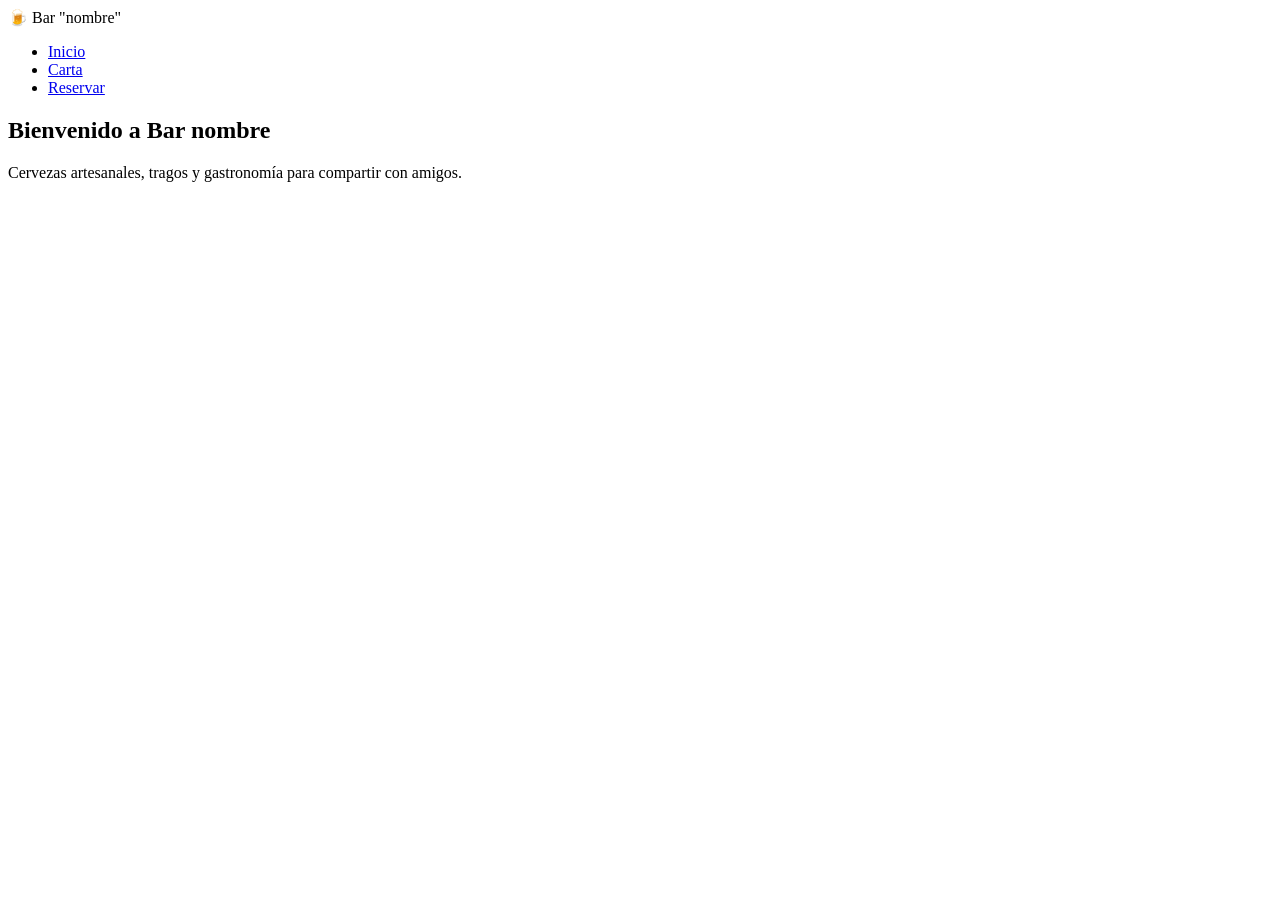
==== index.html @ 3e5e8f41 "Agrego estilos base y vinculacion CSS" ====
<!DOCTYPE html>
<html lang="es">
<head>
  <meta charset="UTF-8">
  <meta name="viewport" content="width=device-width, initial-scale=1.0">
  <title>Bar El  - Inicio</title>
  <link rel="stylesheet" href="css/estilos.css">
</head>

<body>
<header>
    <nav>
        <div class="logo">🍺 Bar "nombre"</div>

        <ul>
            <li><a href="index.html">Inicio</a></li>
            <li><a href="menu.html">Carta</a></li>
            <li><a href="contacto.html">Reservar</a></li>
        </ul>
    </nav>
</header>
<main>
    <section class="bienvenida">
        <h2>Bienvenido a Bar nombre</h2>
        <p>
            Cervezas artesanales, tragos y gastronomía
            para compartir con amigos.
        </p>
    </section>
</main>
</body>
</html>
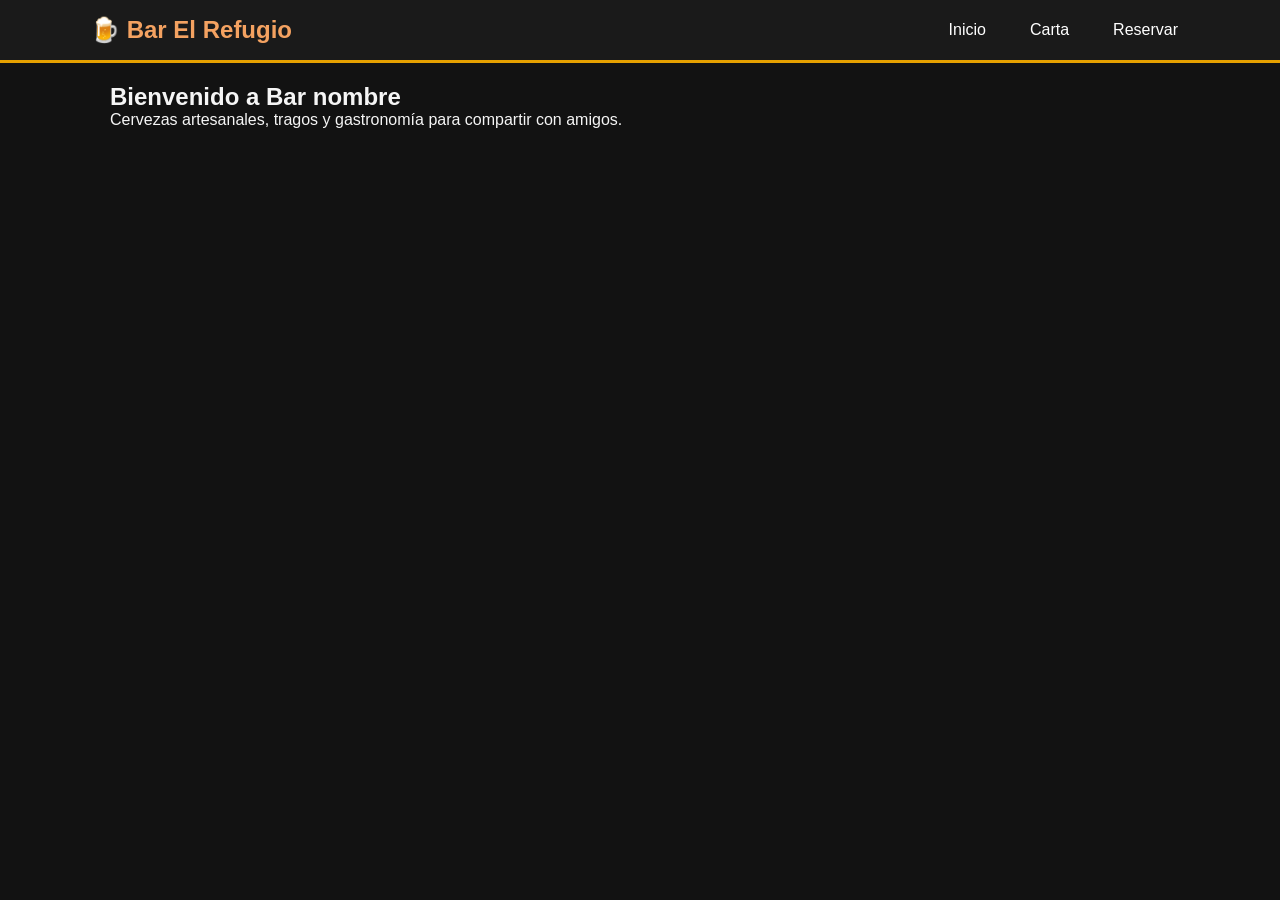
==== commit 19fe535c: "estructura base de menu.html" ====
--- a/index.html
+++ b/index.html
@@ -3,14 +3,14 @@
 <head>
   <meta charset="UTF-8">
   <meta name="viewport" content="width=device-width, initial-scale=1.0">
-  <title>Bar El  - Inicio</title>
+  <title>Bar El Refugio  - Inicio</title>
   <link rel="stylesheet" href="css/estilos.css">
 </head>
 
 <body>
 <header>
     <nav>
-        <div class="logo">🍺 Bar "nombre"</div>
+        <div class="logo">🍺 Bar El Refugio</div>
 
         <ul>
             <li><a href="index.html">Inicio</a></li>
--- a/css/estilos.css
+++ b/css/estilos.css
@@ -0,0 +1,63 @@
+* {
+  box-sizing: border-box;
+  margin: 0;
+  padding: 0;
+}
+
+body {
+  font-family: 'Segoe UI', Tahoma, Geneva, Verdana, sans-serif;
+  background-color: #121212;
+  color: #f5f5f5;
+  display: flex;
+  flex-direction: column;
+  min-height: 100vh;
+}
+
+main {
+    flex: 1;
+    padding: 20px;
+    max-width: 1100px;
+    margin: 0 auto;
+    width: 100%;
+}
+
+header {
+  background-color: #1a1a1a;
+  border-bottom: 3px solid #e6a100;
+  padding: 1rem 2rem;
+}
+nav {
+    display: flex;
+    justify-content: space-between;
+    align-items: center;
+    max-width: 1100px;
+    margin: 0 auto;
+}
+
+.logo {
+    font-size: 1.5rem;
+    font-weight: bold;
+    color: #f4a261;
+}
+
+
+nav ul {
+    display: flex;
+    list-style: none;
+    gap: 20px;
+}
+
+nav a {
+    color: #ffffff;
+    text-decoration: none;
+    font-weight: 500;
+    padding: 6px 12px;
+    border-radius: 4px;
+    transition: background-color 0.3s, color 0.3s;
+}
+
+nav a:hover, nav a.active {
+    background-color: #d4a373;
+    color: #121212;
+}
+
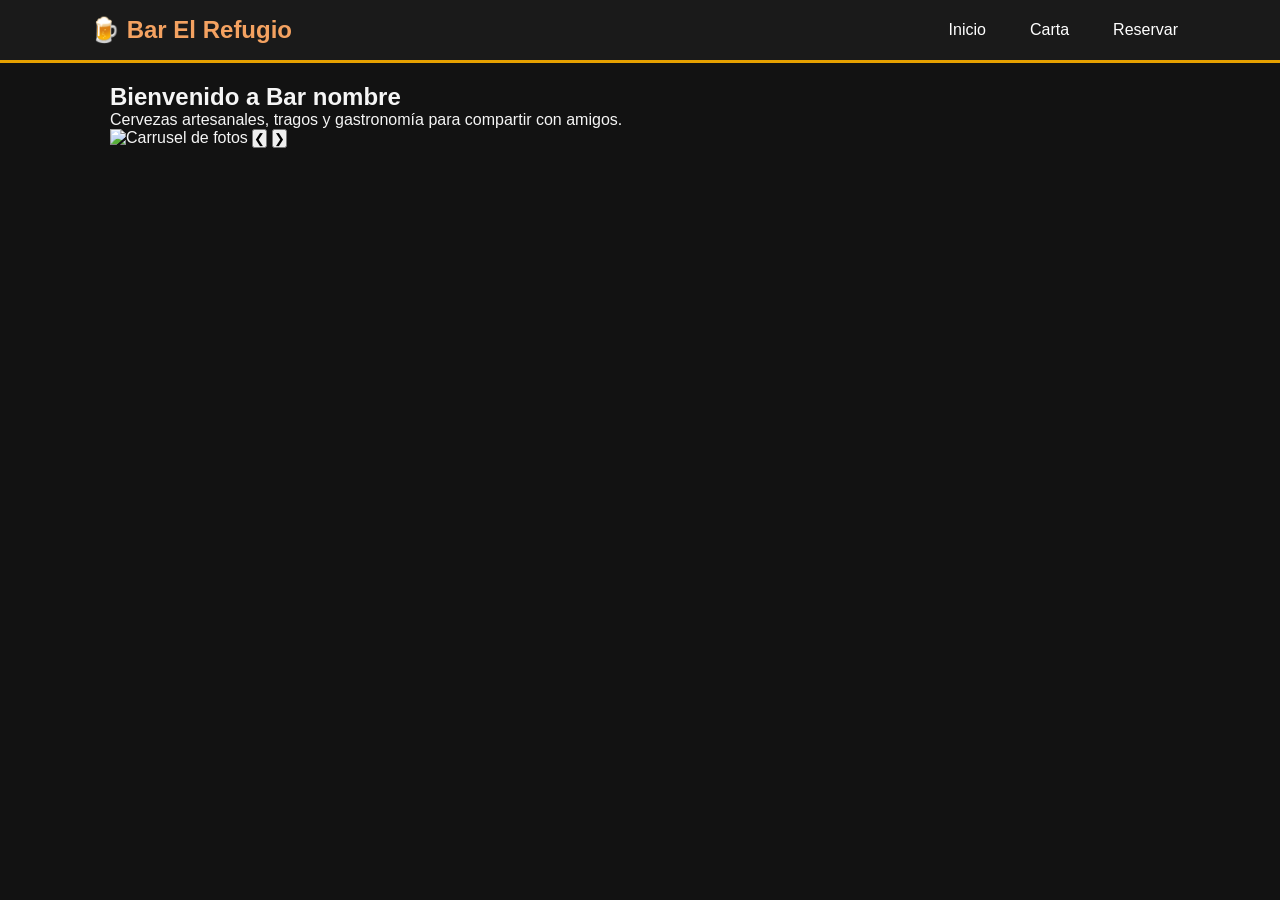
==== commit b4e74fc5: "Actualizacion Inicio del carrousel" ====
--- a/index.html
+++ b/index.html
@@ -27,6 +27,14 @@
             para compartir con amigos.
         </p>
     </section>
+    <div class="carrusel-container">
+        <!-- Imagen que irá cambiando -->
+        <img id="imagen-display" class="carrusel-imagen" src="" alt="Carrusel de fotos">
+
+        <!-- Botones de flechas -->
+        <button class="btn-nav btn-izq" id="btn-anterior">&#10094;</button>
+        <button class="btn-nav btn-der" id="btn-siguiente">&#10095;</button>
+    </div>
 </main>
 </body>
 </html>
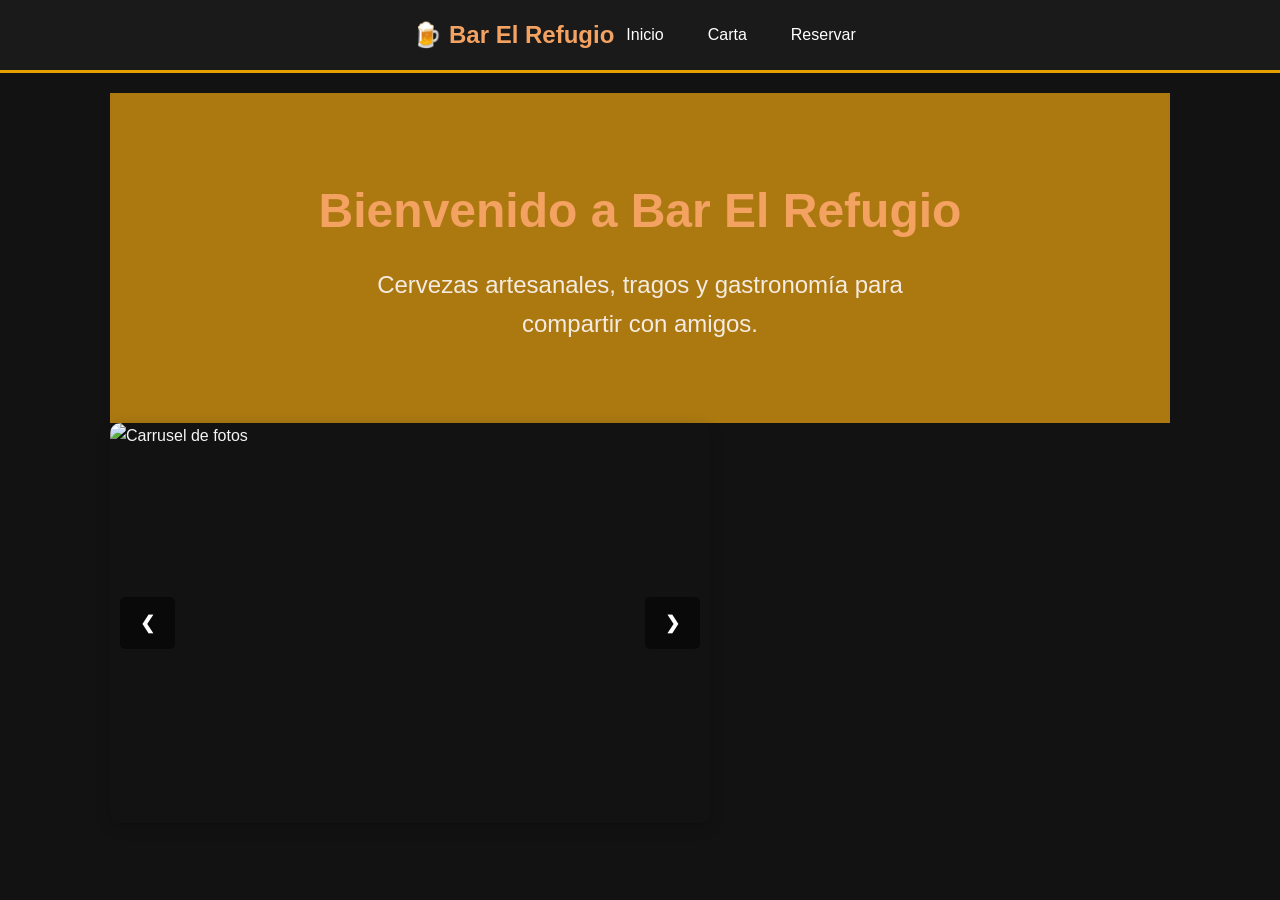
==== commit 4c665e22: "Cambios Algunos cambios en css, agregando css de carrousel" ====
--- a/index.html
+++ b/index.html
@@ -21,7 +21,7 @@
 </header>
 <main>
     <section class="bienvenida">
-        <h2>Bienvenido a Bar nombre</h2>
+        <h2>Bienvenido a Bar El Refugio</h2>
         <p>
             Cervezas artesanales, tragos y gastronomía
             para compartir con amigos.
--- a/css/estilos.css
+++ b/css/estilos.css
@@ -11,6 +11,7 @@
   display: flex;
   flex-direction: column;
   min-height: 100vh;
+  line-height: 1.6;
 }
 
 main {
@@ -25,6 +26,10 @@
   background-color: #1a1a1a;
   border-bottom: 3px solid #e6a100;
   padding: 1rem 2rem;
+  display: flex;
+  justify-content: space-between;
+  align-items: center;
+  z-index: 1000;
 }
 nav {
     display: flex;
@@ -61,3 +66,69 @@
     color: #121212;
 }
 
+.bienvenida {
+     text-align: center;
+    padding: 5rem 2rem;
+    background-color: #ac7911;
+    background-size: cover;
+    background-position: center;
+    color: white;
+}
+.bienvenida h2 {
+    font-size: 3rem;
+    margin-bottom: 1rem;
+    color: #f4a261;
+}
+.bienvenida p {
+    font-size: 1.5rem;
+    max-width: 600px;
+    margin: 0 auto;
+    color: #f5ebe0;
+}
+.carrusel-container {
+            position: relative;
+            width: 100%;
+            max-width: 600px;
+            height: 400px;
+            overflow: hidden;
+            border-radius: 10px;
+            box-shadow: 0 4px 15px rgba(0,0,0,0.2);
+        }
+
+        /* Imagen del carrusel */
+        .carrusel-imagen {
+            width: 100%;
+            height: 100%;
+            object-fit: cover;
+            display: block;
+            transition: opacity 0.5s ease-in-out;
+        }
+
+        /* Botones de navegación (Flechas) */
+        .btn-nav {
+            position: absolute;
+            top: 50%;
+            transform: translateY(-50%);
+            background-color: rgba(0, 0, 0, 0.5);
+            color: white;
+            border: none;
+            padding: 15px 20px;
+            font-size: 18px;
+            font-weight: bold;
+            cursor: pointer;
+            border-radius: 5px;
+            transition: background-color 0.3s;
+            user-select: none;
+        }
+
+        .btn-nav:hover {
+            background-color: rgba(0, 0, 0, 0.8);
+        }
+
+        .btn-izq {
+            left: 10px;
+        }
+
+        .btn-der {
+            right: 10px;
+        }
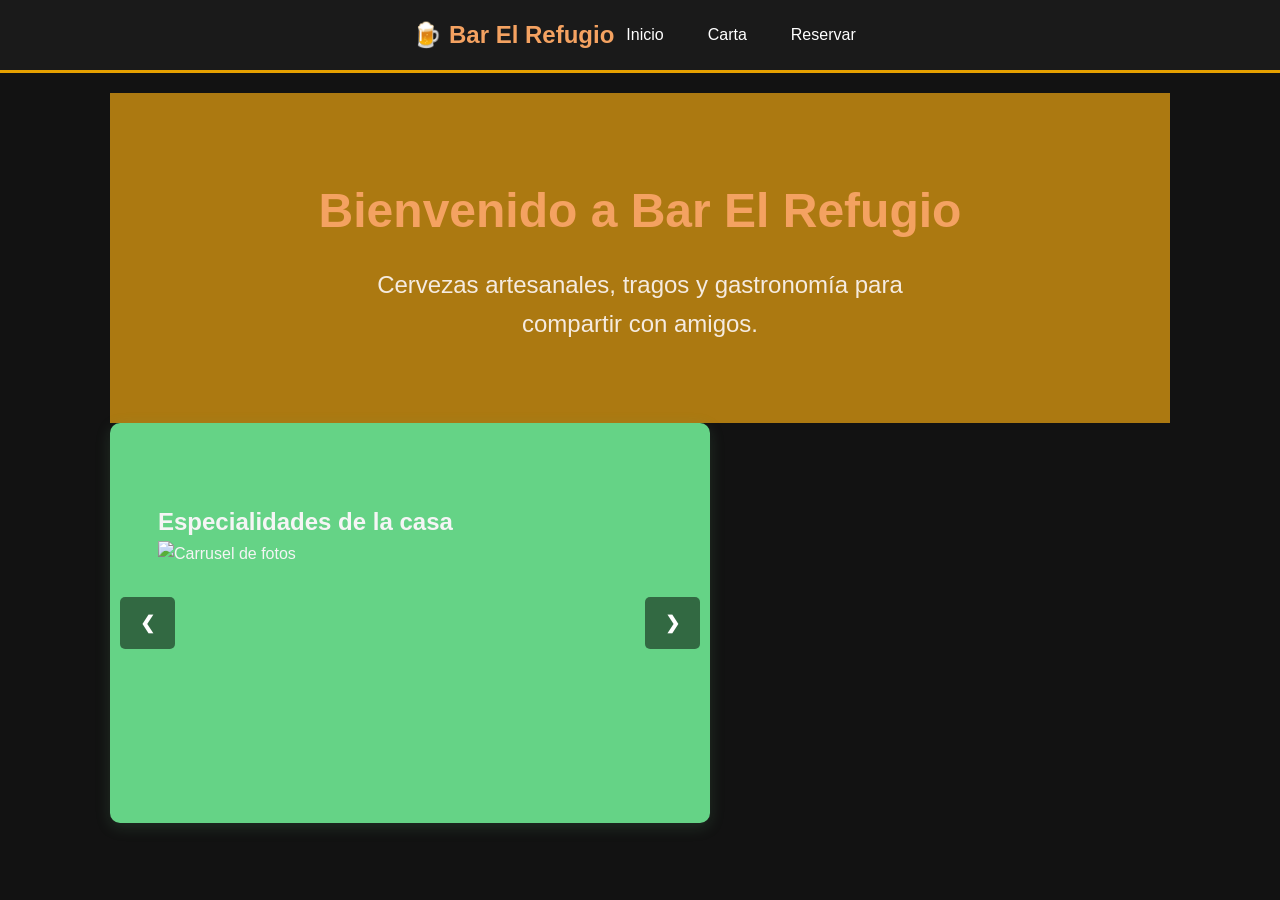
==== commit 2bc036f8: "probando" ====
--- a/index.html
+++ b/index.html
@@ -27,7 +27,11 @@
             para compartir con amigos.
         </p>
     </section>
-    <div class="carrusel-container">
+    <section class="carrusel-container">
+        <div class="Imagenes">
+            <h2>Especialidades de la casa</h2>
+        </div>
+        <div>
         <!-- Imagen que irá cambiando -->
         <img id="imagen-display" class="carrusel-imagen" src="" alt="Carrusel de fotos">
 
@@ -35,6 +39,8 @@
         <button class="btn-nav btn-izq" id="btn-anterior">&#10094;</button>
         <button class="btn-nav btn-der" id="btn-siguiente">&#10095;</button>
     </div>
+    </section>
+    
 </main>
 </body>
 </html>
--- a/css/estilos.css
+++ b/css/estilos.css
@@ -12,6 +12,7 @@
   flex-direction: column;
   min-height: 100vh;
   line-height: 1.6;
+  justify-content: center;
 }
 
 main {
@@ -30,6 +31,8 @@
   justify-content: space-between;
   align-items: center;
   z-index: 1000;
+  position: sticky;
+  top: 0;
 }
 nav {
     display: flex;
@@ -67,7 +70,7 @@
 }
 
 .bienvenida {
-     text-align: center;
+    text-align: center;
     padding: 5rem 2rem;
     background-color: #ac7911;
     background-size: cover;
@@ -85,14 +88,16 @@
     margin: 0 auto;
     color: #f5ebe0;
 }
-.carrusel-container {
+ .carrusel-container {
             position: relative;
             width: 100%;
             max-width: 600px;
             height: 400px;
             overflow: hidden;
             border-radius: 10px;
-            box-shadow: 0 4px 15px rgba(0,0,0,0.2);
+            box-shadow: 0 4px 15px rgba(93, 163, 114, 0.2);
+            padding: 5rem 3rem;
+            background-color: #65d386;
         }
 
         /* Imagen del carrusel */
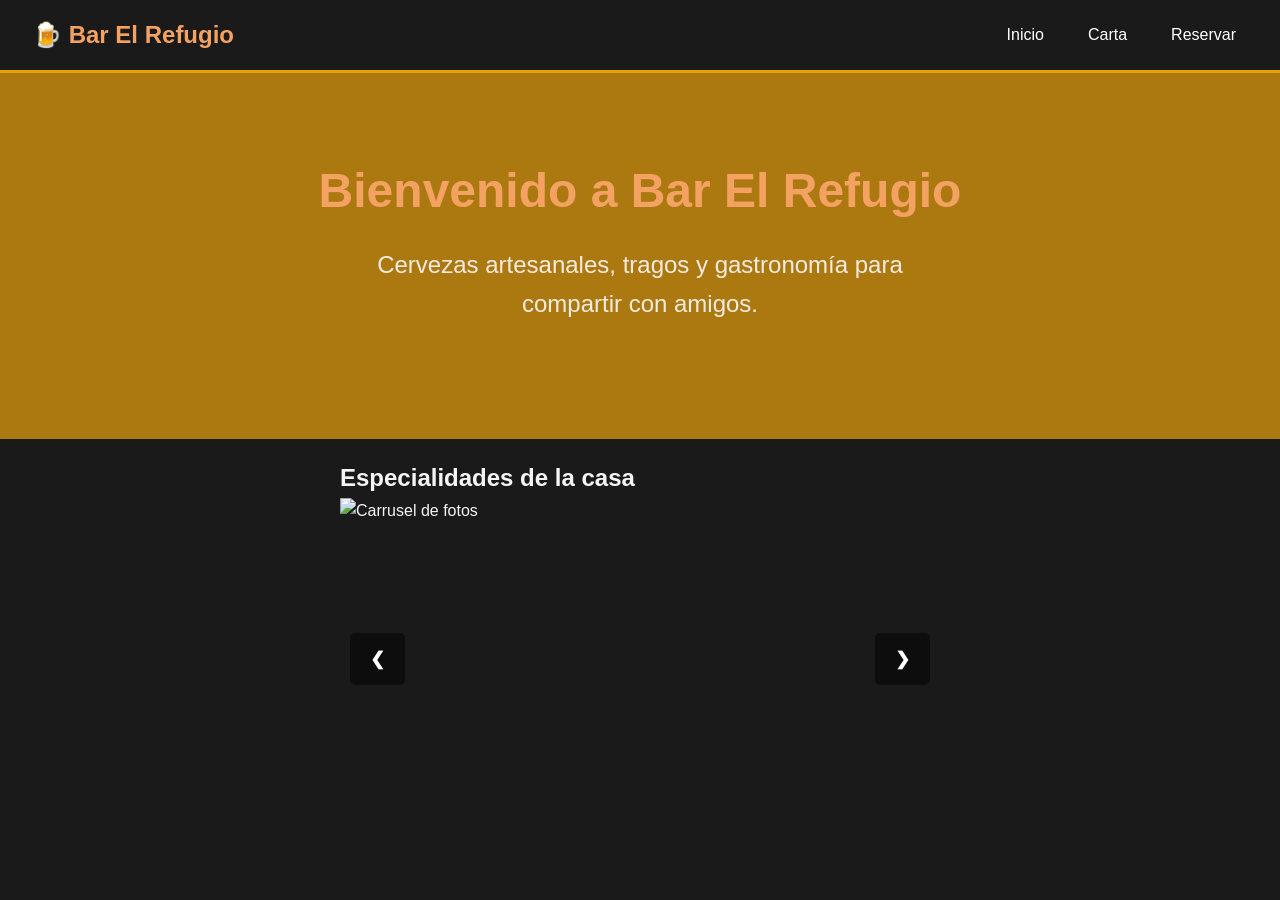
==== commit baf57835: "mejorando css" ====
--- a/index.html
+++ b/index.html
@@ -9,9 +9,8 @@
 
 <body>
 <header>
+    <div class="logo">🍺 Bar El Refugio</div>
     <nav>
-        <div class="logo">🍺 Bar El Refugio</div>
-
         <ul>
             <li><a href="index.html">Inicio</a></li>
             <li><a href="menu.html">Carta</a></li>
@@ -19,14 +18,15 @@
         </ul>
     </nav>
 </header>
-<main>
-    <section class="bienvenida">
+ <section class="bienvenida">
         <h2>Bienvenido a Bar El Refugio</h2>
         <p>
             Cervezas artesanales, tragos y gastronomía
             para compartir con amigos.
         </p>
     </section>
+<main>
+   
     <section class="carrusel-container">
         <div class="Imagenes">
             <h2>Especialidades de la casa</h2>
--- a/css/estilos.css
+++ b/css/estilos.css
@@ -18,9 +18,13 @@
 main {
     flex: 1;
     padding: 20px;
-    max-width: 1100px;
+    max-width: 100%;
     margin: 0 auto;
     width: 100%;
+    display: flex;
+    flex-direction: column;
+    background-color: #1a1a1a;
+    align-items: center;
 }
 
 header {
@@ -30,16 +34,17 @@
   display: flex;
   justify-content: space-between;
   align-items: center;
+  width: 100%;
+  box-sizing: border-box;
   z-index: 1000;
   position: sticky;
   top: 0;
 }
 nav {
     display: flex;
+    gap: 20px;
     justify-content: space-between;
     align-items: center;
-    max-width: 1100px;
-    margin: 0 auto;
 }
 
 .logo {
@@ -70,6 +75,10 @@
 }
 
 .bienvenida {
+    display: flex;
+    flex-direction: column;
+    flex: 1;
+    width: 100%;
     text-align: center;
     padding: 5rem 2rem;
     background-color: #ac7911;
@@ -79,13 +88,12 @@
 }
 .bienvenida h2 {
     font-size: 3rem;
-    margin-bottom: 1rem;
     color: #f4a261;
 }
 .bienvenida p {
     font-size: 1.5rem;
     max-width: 600px;
-    margin: 0 auto;
+    margin: 1rem auto;
     color: #f5ebe0;
 }
  .carrusel-container {
@@ -95,9 +103,7 @@
             height: 400px;
             overflow: hidden;
             border-radius: 10px;
-            box-shadow: 0 4px 15px rgba(93, 163, 114, 0.2);
-            padding: 5rem 3rem;
-            background-color: #65d386;
+            
         }
 
         /* Imagen del carrusel */
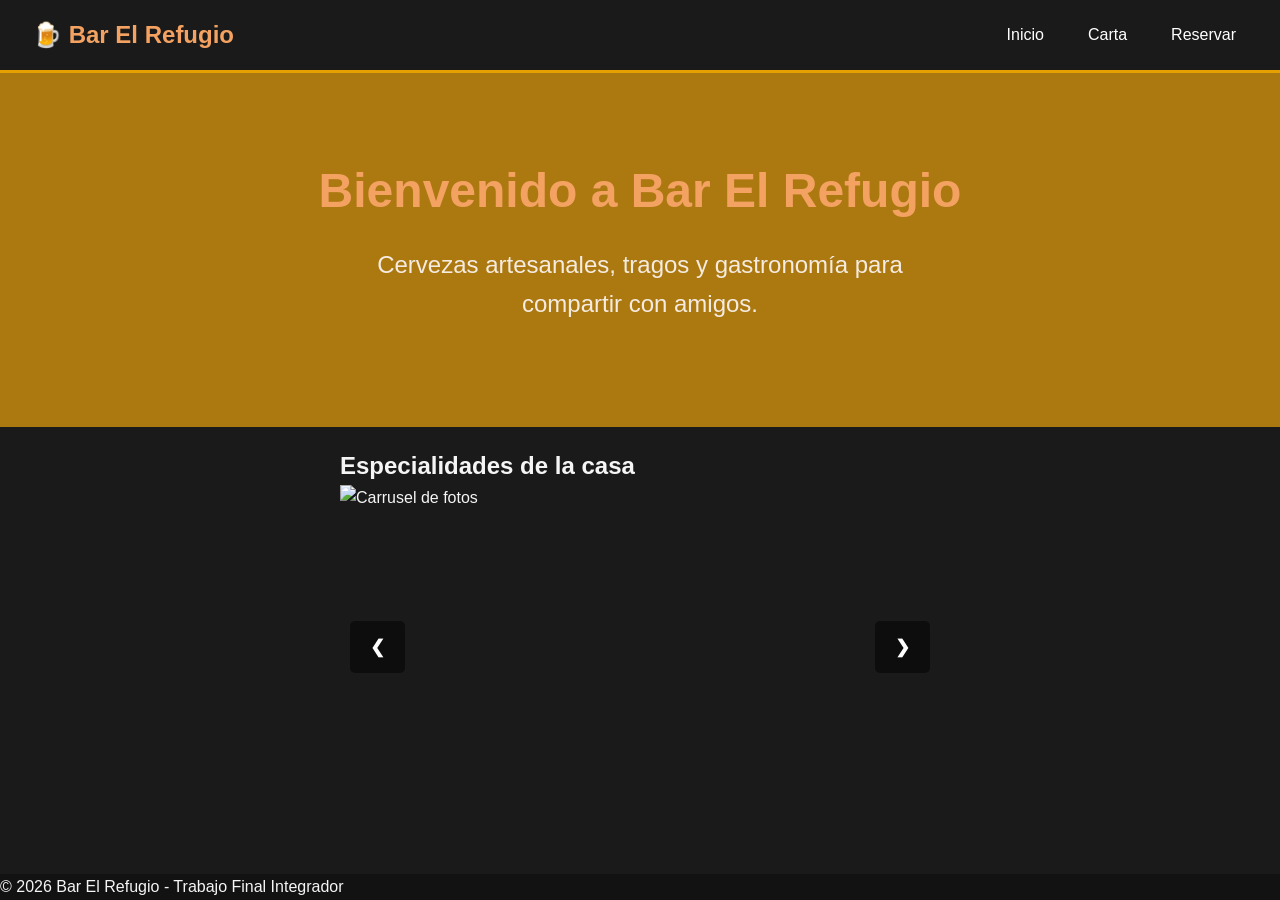
==== commit 4aeb57a2: "MODIFICACIONES" ====
--- a/index.html
+++ b/index.html
@@ -42,5 +42,10 @@
     </section>
     
 </main>
+  <script
+       src="js/carrusel.js" > </script>
+<footer>
+    <p>&copy; 2026 Bar El Refugio - Trabajo Final Integrador</p>
+  </footer>    
 </body>
 </html>
--- a/css/estilos.css
+++ b/css/estilos.css
@@ -142,4 +142,119 @@
 
         .btn-der {
             right: 10px;
-        }+        }
+.servicios-grid {
+  display: flex;
+  flex-wrap: wrap;
+  gap: 25px;
+  justify-content: center;
+  align-items: stretch;
+}
+
+.servicio-card {
+  flex: 1 1 280px;
+  max-width: 340px;
+  background-color: #1a1a1a;
+  border: 1px solid #333333;
+  border-top: 4px solid #e6a100;
+  border-radius: 8px;
+  padding: 1.5rem;
+  display: flex;
+  flex-direction: column;
+  justify-content: space-between;
+  transition: transform 0.3s, box-shadow 0.3s;
+}        
+
+.form-container {
+    background-color:#ac7911;
+    display: flex;
+    flex-direction: column;
+    align-items: center;
+    padding: 40px 20px;
+    min-height: 80vh;
+}
+.form-container h2 {
+    font-size: 3rem;
+    color: white;
+    margin-bottom: 1rem;
+}
+.form-container p {
+    font-size: 1.2rem;
+    color: #f5f5f5;
+    margin-bottom: 2rem;
+    text-align: center;
+}
+
+.form-group {
+    display: flex;
+    flex-direction: row;
+    justify-content: space-between;
+    align-items: flex-start;
+    margin-bottom: 22px;
+    width: 100%;
+    position: relative;
+}
+
+/* Estilos para las etiquetas de texto (Labels) */
+.form-group label {
+    color: #fafafa;
+    font-weight: 600;
+    font-size: 0.95rem;
+    width: 35%; /* Ocupa el lado izquierdo */
+    padding-top: 8px;
+}
+
+/* Estilos para los campos de entrada de texto y el textarea */
+.form-group input,
+.form-group textarea {
+    width: 62%; /* Ocupa el lado derecho */
+    padding: 10px 14px;
+    border: 1px solid rgba(255, 255, 255, 0.2);
+    border-radius: 8px; /* Inputs ligeramente redondeados */
+    background-color: #ffffff;
+    color: #1e293b;
+    font-size: 0.95rem;
+    font-family: inherit;
+    box-sizing: border-box;
+    transition: border-color 0.2s, box-shadow 0.2s;
+}
+
+/* Enfoque al hacer clic en un input */
+.form-group input:focus,
+.form-group textarea:focus {
+    outline: none;
+    border-color: #f7ca44; /* Color de acento (ej. Amarillo/Dorado si usas en tu marca) */
+    box-shadow: 0 0 0 3px rgba(247, 202, 68, 0.2);
+}
+
+/* Estilos para los mensajes de error de JavaScript debajo de cada campo */
+.error-message {
+    color: #ef4444;
+    font-size: 0.75rem;
+    position: absolute;
+    bottom: -16px;
+    right: 0;
+    width: 62%; /* Alineado justo debajo del input */
+    text-align: left;
+}
+
+/* Estilo del botón Confirmar Reserva */
+button[type="submit"] {
+    background-color: #f7ca44; /* Cambia este color por el que uses en tus botones */
+    color: #1e293b;
+    border: none;
+    padding: 12px 30px;
+    font-size: 1rem;
+    font-weight: bold;
+    border-radius: 8px;
+    cursor: pointer;
+    width: 100%; /* Botón del ancho completo del formulario */
+    margin-top: 15px;
+    transition: background-color 0.2s, transform 0.1s;
+    box-shadow: 0 4px 12px rgba(247, 202, 68, 0.2);
+}
+
+button[type="submit"]:hover {
+    background-color: #e5b833;
+}
+
